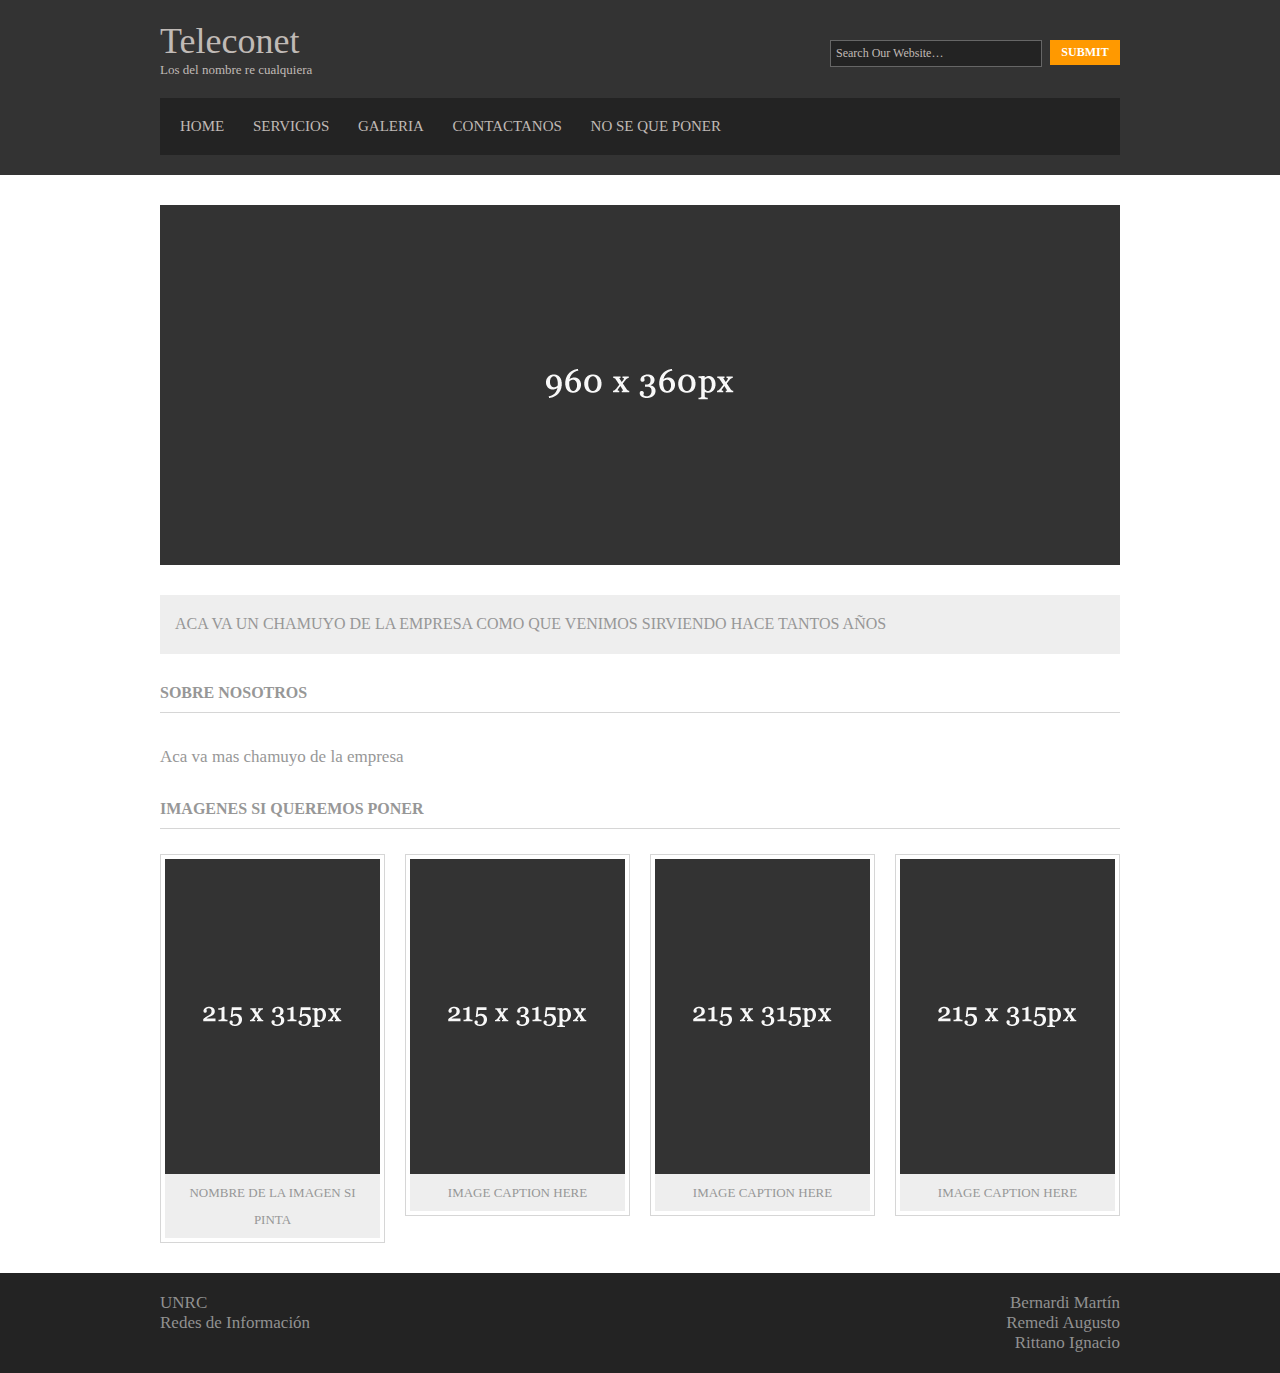
==== docker/servidor_web/html/index.html @ 7b02d9a5 "Movidos Dockerfiles y corregido reverse_proxy" ====
<!DOCTYPE html>
<html lang="es-ES" dir="ltr">
<head>
<title>Teleconet</title>
<meta charset="UTF-8">
<link rel="stylesheet" href="styles/layout.css" type="text/css">
<!--[if lt IE 9]><script src="scripts/html5shiv.js"></script><![endif]-->
</head>
<body>
<div class="wrapper row1">
  <header id="header" class="clear">
    <div id="hgroup">
      <h1><a href="#">Teleconet</a></h1>
      <h2>Los del nombre re cualquiera</h2>
    </div>
    <form action="#" method="post">
      <fieldset>
        <legend>Search:</legend>
        <input type="text" value="Search Our Website&hellip;" onFocus="this.value=(this.value=='Search Our Website&hellip;')? '' : this.value ;">
        <input type="submit" id="sf_submit" value="submit">
      </fieldset>
    </form>
    <nav>
      <ul>
        <li><a href="#">Home</a></li>
        <li><a href="#">Servicios</a></li>
        <li><a href="#">Galeria</a></li>
        <li><a href="#">Contactanos</a></li>
        <li class="last"><a href="#">No se que poner</a></li>
      </ul>
    </nav>
  </header>
</div>
<!-- content -->
<div class="wrapper row2">
  <div id="container" class="clear">
    <!-- content body -->
    <section id="slider"><a href="#"><img src="images/demo/960x360.gif" alt=""></a></section>
    <section id="shout">
      <p>Aca va un chamuyo de la empresa como que venimos sirviendo hace tantos años</p>
    </section>
    <!-- main content -->
    <div id="homepage">
      <!-- services area -->
      <h1>Sobre nosotros</h1>
      <section id="services" class="clear">
        <p>Aca va mas chamuyo de la empresa </p>
      </section>
      <!-- / services area -->
      <!-- ########################################################################################## -->
      <!-- ########################################################################################## -->
      <!-- ########################################################################################## -->
      <!-- ########################################################################################## -->
      <!-- One Quarter -->
      <h1>Imagenes si queremos poner</h1>
      <section id="latest" class="last clear">
        <article class="one_quarter">
          <figure><img src="images/demo/215x315.gif" width="215" height="315" alt="">
            <figcaption>Nombre de la imagen si pinta</figcaption>
          </figure>
        </article>
        <article class="one_quarter">
          <figure><img src="images/demo/215x315.gif" width="215" height="315" alt="">
            <figcaption>Image Caption Here</figcaption>
          </figure>
        </article>
        <article class="one_quarter">
          <figure><img src="images/demo/215x315.gif" width="215" height="315" alt="">
            <figcaption>Image Caption Here</figcaption>
          </figure>
        </article>
        <article class="one_quarter lastbox">
          <figure><img src="images/demo/215x315.gif" width="215" height="315" alt="">
            <figcaption>Image Caption Here</figcaption>
          </figure>
        </article>
      </section>
      <!-- / One Quarter -->
    </div>
    <!-- / content body -->
  </div>
</div>
<!-- Footer -->
<div class="wrapper row3">
  <footer id="footer" class="clear">
    <p class="fl_left">UNRC <a href="#"> </br> Redes de Información</a></p>
    <p class="fl_right">Bernardi Martín<a target="_blank" href=# title="Información de contacto"></a></p></br>
    <p class="fl_right">Remedi Augusto<a target="_blank" href=# title="Información de contacto"></a></p></br>
    <p class="fl_right">Rittano Ignacio<a target="_blank" href=# title="Información de contacto"></a></p>
  </footer>
</div>
</body>
</html>
---- docker/servidor_web/html/styles/layout.css ----
/*
HTML 5 Template Name: Basic 84
File: Layout CSS
Author: OS Templates
Author URI: https://www.os-templates.com/
Licence: <a href="https://www.os-templates.com/template-terms">Website Template Licence</a>
*/

html{overflow-y:scroll;} /* Forces a scrollbar when the viewport is larger than the websites content - CSS3 */

body{margin:0; padding:0; font-size:17px; font-family:Georgia, "Times New Roman", Times, serif; color:#919191; background-color:#232323;}

.clear:after{content:"."; display:block; height:0; clear:both; visibility:hidden; line-height:0;}
.clear{display:block; clear:both;}
html[xmlns] .clear{display:block;}
* html .clear{height:1%;}

a{outline:none; text-decoration:none;}

code{font-weight:normal; font-style:normal; font-family:Georgia, "Times New Roman", Times, serif;}

.fl_left{float:left;}
.fl_right{float:right;}

img{margin:0; padding:0; border:none; line-height:normal; vertical-align:middle;}
.imgholder, .imgl, .imgr{padding:4px; border:1px solid #D6D6D6; text-align:center;}
.imgl{float:left; margin:0 15px 15px 0; clear:left;}
.imgr{float:right; margin:0 0 15px 15px; clear:right;}

/*----------------------------------------------HTML 5 Overrides-------------------------------------*/

address, article, aside, figcaption, figure, footer, header, nav, section{display:block; margin:0; padding:0;}

q{display:block; padding:0 10px 8px 10px; color:#979797; background-color:#ECECEC; font-style:italic; line-height:normal;}
q:before{content:'� '; font-size:26px;}
q:after{content:' �'; font-size:26px; line-height:0;}

/* ----------------------------------------------Wrapper-------------------------------------*/

div.wrapper{display:block; width:100%; margin:0; padding:0; text-align:left;}

.row1, .row1 a{color:#C0BAB6; background-color:#333333;}
.row2{color:#979797; background-color:#FFFFFF;}
.row2 a{color:#FF9900; background-color:#FFFFFF;}
.row3, .row3 a{color:#919191; background-color:#232323;}

/*----------------------------------------------Generalise-------------------------------------*/

#header, #container, #footer{display:block; width:960px; margin:0 auto;}

nav ul{margin:0; padding:0; list-style:none; font-size:15px}

h1, h2, h3, h4, h5, h6{margin:0; padding:0; font-size:16px; font-weight:bold; font-style:normal; line-height:normal; text-transform:uppercase;}

address{font-style:normal;}

blockquote, q{display:block; padding:8px 10px; color:#979797; background-color:#ECECEC; font-style:italic; line-height:normal;}
blockquote:before, q:before{content:'� '; font-size:26px;}
blockquote:after, q:after{content:' �'; font-size:26px; line-height:0;}

form, fieldset, legend{margin:0; padding:0; border:none;}
legend{display:none;}
input, textarea, select{font-size:12px; font-family:Georgia,"Times New Roman",Times,serif;}

.one_third, .two_third, .three_third{display:block; float:left; margin:0 30px 0 0;}
.one_third{width:300px;}
.two_third{width:630px;}
.three_third{width:960px; float:none; margin-right:0; clear:both;}

.one_quarter, .two_quarter, .three_quarter, .four_quarter{display:block; float:left; margin:0 20px 0 0; text-align:justify;}
.one_quarter{width:225px;}
.two_quarter{width:470px;}
.three_quarter{width:715px;}
.four_quarter{width:960px; float:none; margin-right:0; clear:both;}

.lastbox{margin-right:0;}

/*----------------------------------------------Header-------------------------------------*/

#header{padding:20px 0;}

#header #hgroup{float:left; margin:0 0 20px 0;}
#header #hgroup h1, #header #hgroup h2{font-weight:normal; text-transform:none;}
#header #hgroup h1{font-size:36px;}
#header #hgroup h2{font-size:13px;}

#header form{display:block; width:290px; float:right; margin:20px 0; padding:0;}
#header form input{display:block; float:left; width:200px; margin:0; padding:5px; color:#C0BAB6; background-color:#232323; border:1px solid #666666;}
#header form #sf_submit{display:block; float:right; width:70px; font-size:12px; font-weight:bold; text-transform:uppercase; color:#FFFFFF; background-color:#FF9900; border:none; cursor:pointer;}

#header nav{display:block; width:100%; margin:0; padding:20px 0; color:#C0BAB6; background-color:#232323; clear:both;}
#header nav ul{padding:0 20px;}
#header nav li{display:inline; margin-right:25px; text-transform:uppercase;}
#header nav li.last{margin-right:0;}
#header nav li a{color:#C0BAB6; background-color:#232323;}
#header nav li a:hover{color:#FF9900; background-color:#232323;}

/*----------------------------------------------Content Area-------------------------------------*/

#container{padding:30px 0;}
#container section{display:block; width:100%; margin:0 0 30px 0; padding:0;}
#container .last{margin:0;}
#container .more{text-align:right;}

/* ------Slider-----*/

#container #slider{}

/* ------Shout-----*/

#container #shout{display:block; width:930px; padding:15px; font-size:16px; line-height:1.8em; color:#979797; background-color:#EEEEEE; text-transform:uppercase; text-align:justify;}
#container #shout p{margin:0; padding:0;}

/* ------Main Content-----*/

#container #homepage{display:block; width:100%; line-height:1.6em;}
#container #homepage h1{margin-bottom:25px; padding-bottom:10px; border-bottom:1px solid #D6D6D6;}

#container #homepage #services{}
#container #homepage #services article{display:inline; float:left; width:300px; margin:0 30px 0 0; padding:0;}
#container #homepage #services .last{margin-right:0;}
#container #homepage #services figure{display:inline; float:left;}
#container #homepage #services strong{float:left; margin:8px 0 0 10px; padding:0; font-size:14px; font-weight:bold; text-transform:uppercase;}
#container #homepage #services p{display:block; margin:0; padding:5px 0 0 0; clear:both; line-height:1.6em;}
#container #homepage #services .spacer{clear:both; padding:8px 0; line-height:normal;}

#container #homepage #latest{}
#container #homepage #latest article{}
#container #homepage #latest figure{padding:4px; border:1px solid #D6D6D6; text-align:center;}
#container #homepage #latest figcaption{padding:5px; text-align:center; color:#979797; background-color:#EEEEEE; text-transform:uppercase; text-align:center; font-size:13px}

/*----------------------------------------------Footer-------------------------------------*/

#footer{padding:20px 0;}
#footer p{margin:0; padding:0;}
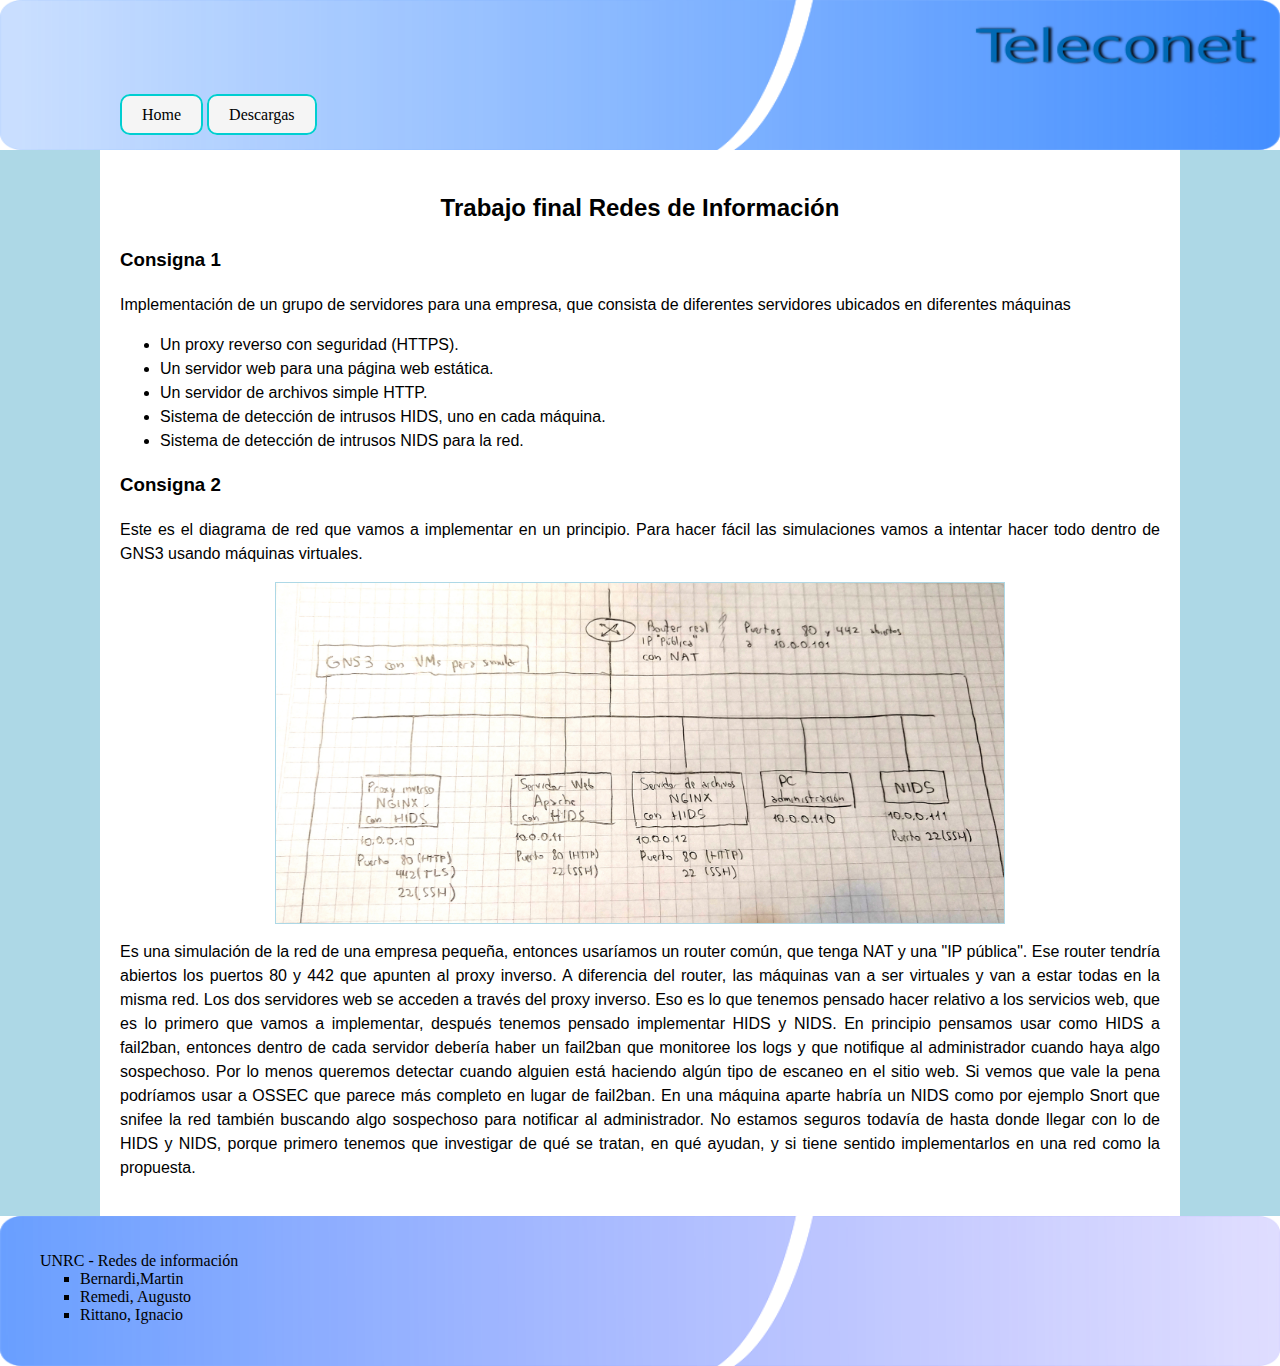
==== commit ebdaaf8a: "prototipo servidor web nano" ====
--- a/docker/servidor_web/html/index.html
+++ b/docker/servidor_web/html/index.html
@@ -1,93 +1,62 @@
-<!DOCTYPE html>
-<html lang="es-ES" dir="ltr">
-<head>
-<title>Teleconet</title>
-<meta charset="UTF-8">
-<link rel="stylesheet" href="styles/layout.css" type="text/css">
-<!--[if lt IE 9]><script src="scripts/html5shiv.js"></script><![endif]-->
-</head>
-<body>
-<div class="wrapper row1">
-  <header id="header" class="clear">
-    <div id="hgroup">
-      <h1><a href="#">Teleconet</a></h1>
-      <h2>Los del nombre re cualquiera</h2>
-    </div>
-    <form action="#" method="post">
-      <fieldset>
-        <legend>Search:</legend>
-        <input type="text" value="Search Our Website&hellip;" onFocus="this.value=(this.value=='Search Our Website&hellip;')? '' : this.value ;">
-        <input type="submit" id="sf_submit" value="submit">
-      </fieldset>
-    </form>
-    <nav>
-      <ul>
-        <li><a href="#">Home</a></li>
-        <li><a href="#">Servicios</a></li>
-        <li><a href="#">Galeria</a></li>
-        <li><a href="#">Contactanos</a></li>
-        <li class="last"><a href="#">No se que poner</a></li>
-      </ul>
-    </nav>
-  </header>
-</div>
-<!-- content -->
-<div class="wrapper row2">
-  <div id="container" class="clear">
-    <!-- content body -->
-    <section id="slider"><a href="#"><img src="images/demo/960x360.gif" alt=""></a></section>
-    <section id="shout">
-      <p>Aca va un chamuyo de la empresa como que venimos sirviendo hace tantos años</p>
-    </section>
-    <!-- main content -->
-    <div id="homepage">
-      <!-- services area -->
-      <h1>Sobre nosotros</h1>
-      <section id="services" class="clear">
-        <p>Aca va mas chamuyo de la empresa </p>
-      </section>
-      <!-- / services area -->
-      <!-- ########################################################################################## -->
-      <!-- ########################################################################################## -->
-      <!-- ########################################################################################## -->
-      <!-- ########################################################################################## -->
-      <!-- One Quarter -->
-      <h1>Imagenes si queremos poner</h1>
-      <section id="latest" class="last clear">
-        <article class="one_quarter">
-          <figure><img src="images/demo/215x315.gif" width="215" height="315" alt="">
-            <figcaption>Nombre de la imagen si pinta</figcaption>
-          </figure>
-        </article>
-        <article class="one_quarter">
-          <figure><img src="images/demo/215x315.gif" width="215" height="315" alt="">
-            <figcaption>Image Caption Here</figcaption>
-          </figure>
-        </article>
-        <article class="one_quarter">
-          <figure><img src="images/demo/215x315.gif" width="215" height="315" alt="">
-            <figcaption>Image Caption Here</figcaption>
-          </figure>
-        </article>
-        <article class="one_quarter lastbox">
-          <figure><img src="images/demo/215x315.gif" width="215" height="315" alt="">
-            <figcaption>Image Caption Here</figcaption>
-          </figure>
-        </article>
-      </section>
-      <!-- / One Quarter -->
-    </div>
-    <!-- / content body -->
-  </div>
-</div>
-<!-- Footer -->
-<div class="wrapper row3">
-  <footer id="footer" class="clear">
-    <p class="fl_left">UNRC <a href="#"> </br> Redes de Información</a></p>
-    <p class="fl_right">Bernardi Martín<a target="_blank" href=# title="Información de contacto"></a></p></br>
-    <p class="fl_right">Remedi Augusto<a target="_blank" href=# title="Información de contacto"></a></p></br>
-    <p class="fl_right">Rittano Ignacio<a target="_blank" href=# title="Información de contacto"></a></p>
-  </footer>
-</div>
-</body>
-</html>
+<!doctype html>
+<html>
+
+<head>
+    <meta charset="utf-8"/>
+    <title>Teleconet</title>
+    <link href="styles.css" rel="stylesheet">
+</head>
+
+<body>
+    <header>
+        <img id="banners" src="banner.png">
+        <nav id="links">
+            <ul>
+                <li><a href="index.html">Home</a></li>
+                <li><a href="/archivos">Descargas</a></li>
+            </ul>
+    </header>
+
+    <section id="principal">
+        <h2>Trabajo final Redes de Información</h2>
+        <section>
+            <h3>Consigna 1</h3>
+                <p>Implementación de un grupo de servidores para una empresa,
+                que consista de diferentes servidores ubicados en diferentes máquinas</p>
+                <ul>
+                <li>Un proxy reverso con seguridad (HTTPS).</li>
+                <li>Un servidor web para una página web estática.</li>
+                <li>Un servidor de archivos simple HTTP.</li>
+                <li>Sistema de detección de intrusos HIDS, uno en cada máquina.</li>
+                <li>Sistema de detección de intrusos NIDS para la red.</li>
+                </ul>
+            <h3>Consigna 2</h3>
+                <p>Este es el diagrama de red que vamos a implementar en un principio.
+                Para hacer fácil las simulaciones vamos a intentar hacer todo dentro de
+                GNS3 usando máquinas virtuales.</p>
+                <img id="diagrama" src="diagrama.jpg">
+                <p>Es una simulación de la red de una empresa pequeña, entonces usaríamos un router común, que tenga NAT y una "IP pública".
+                Ese router tendría abiertos los puertos 80 y 442 que apunten al proxy inverso. A diferencia del router, las máquinas van a ser
+                virtuales y van a estar todas en la misma red. Los dos servidores web se acceden a través del proxy inverso.
+                Eso es lo que tenemos pensado hacer relativo a los servicios web, que es lo primero que vamos a implementar, después tenemos pensado implementar HIDS y NIDS.
+                En principio pensamos usar como HIDS a fail2ban, entonces dentro de cada servidor debería haber un fail2ban que monitoree los logs y que notifique al administrador
+                cuando haya algo sospechoso. Por lo menos queremos detectar cuando alguien está haciendo algún tipo de escaneo en el sitio web. Si vemos que vale la pena podríamos usar a OSSEC que parece más completo en lugar de fail2ban.
+                En una máquina aparte habría un NIDS como por ejemplo Snort que snifee la red también buscando algo sospechoso para notificar al administrador.
+                No estamos seguros todavía de hasta donde llegar con lo de HIDS y NIDS, porque primero tenemos que investigar de qué se tratan, en qué ayudan, y si tiene sentido implementarlos en una red como la propuesta.</p>
+        </section>
+    </section>
+
+    <footer>
+        <img id="banners" src="banner_footer.png">
+        <ul id="footer-list">
+            <li>UNRC - Redes de información</li>
+                <ul style="list-style-type:square;">
+                <li>Bernardi,Martin</li>
+                <li>Remedi, Augusto</li>
+                <li>Rittano, Ignacio</li>
+                </ul>
+        </ul>
+    </footer>
+
+</body>
+</html>
--- a/docker/servidor_web/html/styles.css
+++ b/docker/servidor_web/html/styles.css
@@ -0,0 +1,75 @@
+body{
+	margin: 0;
+}
+header, footer {
+    position: relative;
+    height: 150px;
+
+}
+#links{
+    position: absolute;
+    bottom: 10px;
+	left: 80px;
+}
+#links ul li {
+	display: inline;
+	list-style-type: none;
+	padding: 10px 20px;
+	background-color: whitesmoke;
+	text-decoration: none;
+	border-style: solid;
+	border-color: darkturquoise;
+	border-width: 2px;
+	border-radius: 10px;
+}
+#links a:link, a:visited{
+	text-decoration: none;
+	color: black;
+}
+#links a:hover, a:active{
+	font-weight: bold;
+}
+
+#banners {
+    position: absolute;
+    display: block;
+    height: 100%;
+    width: 100%;
+    border-style: none;
+}
+
+#diagrama {
+    display: block; /* bloque que cubre todo el ancho de la pantalla*/
+    margin-left: auto; /* identado para centrar la imagen */
+    margin-right: auto;
+    width: 70%;
+    height: 70%;
+    border-style: solid;
+    border-width: 1px;
+    border-color: lightblue;
+}
+#principal {
+    display: block;
+    border-left-style: solid;
+	border-right-style: solid;
+    border-width: 2px;
+    border-color: lightblue;
+    border-left-width: 100px;
+    border-right-width: 100px;
+    padding: 20px;
+    /*margin-left: 0px;*/
+    /*margin-right: 0px;*/
+    text-align: justify;
+    font-family: -apple-system,BlinkMacSystemFont,Segoe UI,Helvetica,Arial,sans-serif,Apple Color Emoji,Segoe UI Emoji,Segoe UI Symbol;
+    font-size: 16px;
+    line-height: 1.5;
+}
+h2 {
+    text-align: center;
+}
+#footer-list{
+    position: absolute;
+    top: 20px;
+    margin-right: 30px;
+    list-style-type: none;
+}
